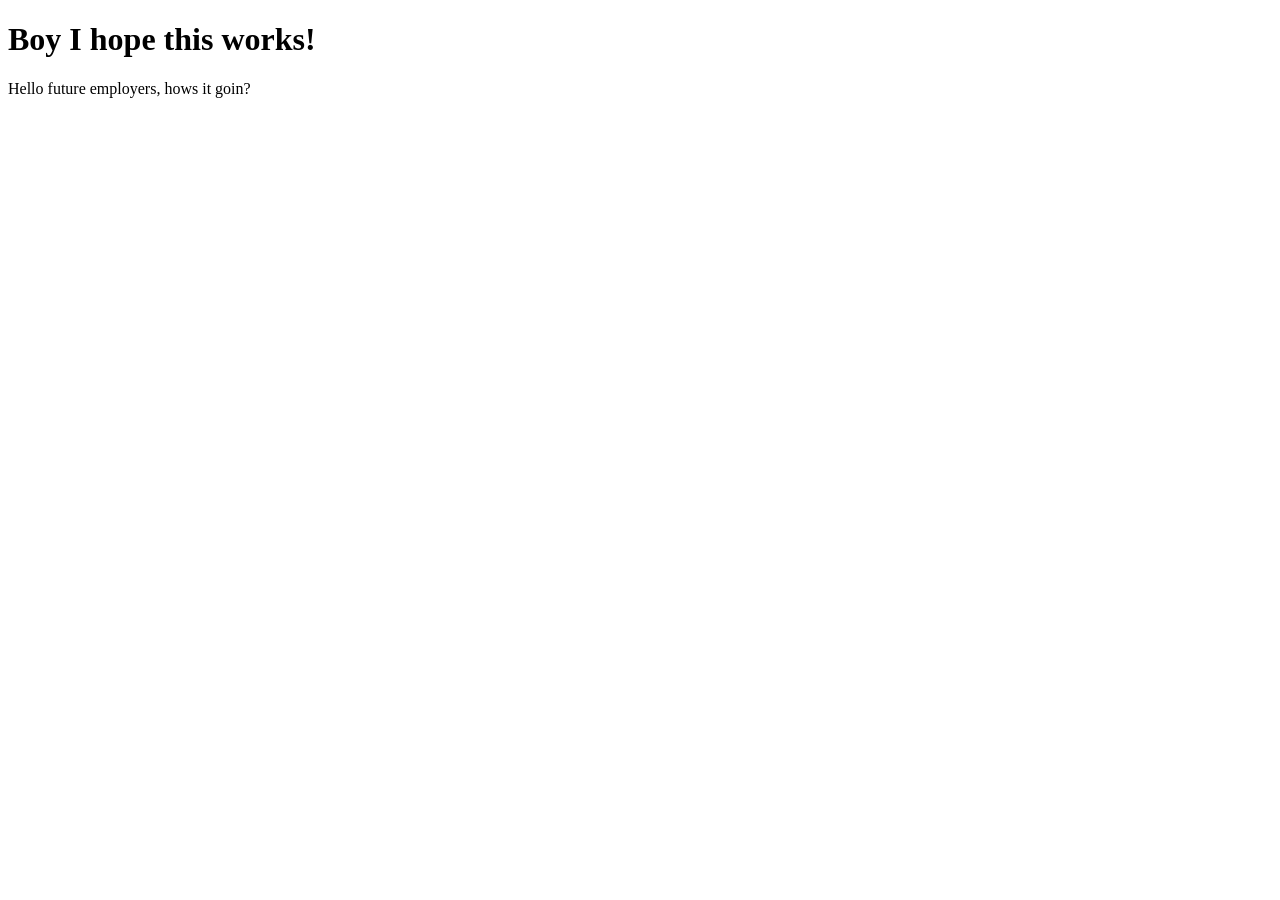
==== index.html @ 64ca95df "add basic index.html landing page" ====
﻿<!DOCTYPE html>

<html lang="en" xmlns="http://www.w3.org/1999/xhtml">
<head>
    <meta charset="utf-8" />
    <title>Eli Chou</title>
</head>
<body>
    <h1>
        Boy I hope this works!
    </h1>

    <p>
        Hello future employers, hows it goin?
    </p>

</body>
</html>
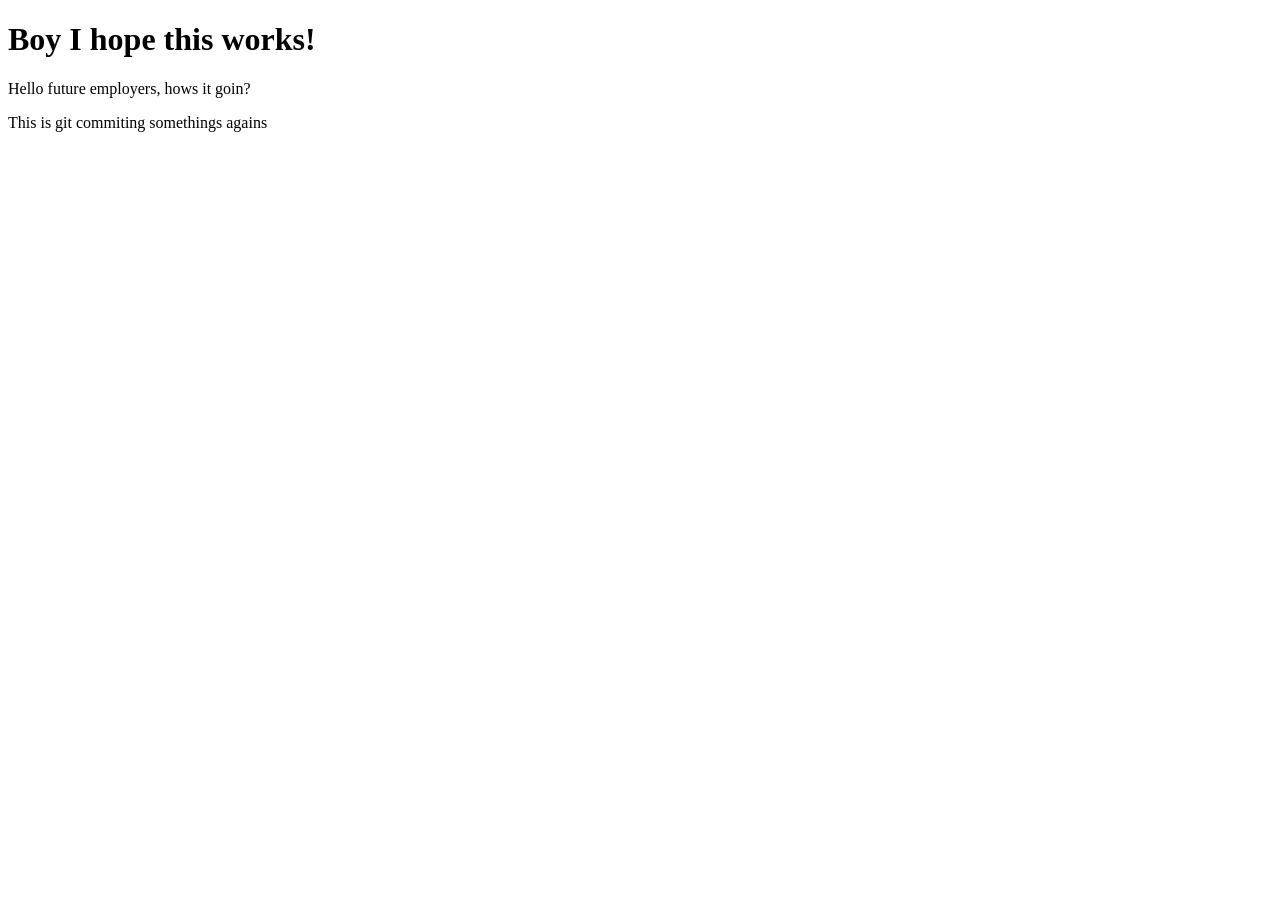
==== commit 2fa48178: "adding git commit to web" ====
--- a/index.html
+++ b/index.html
@@ -14,5 +14,8 @@
         Hello future employers, hows it goin?
     </p>
 
+    <p>
+        This is git commiting somethings agains
+    </p>
 </body>
 </html>
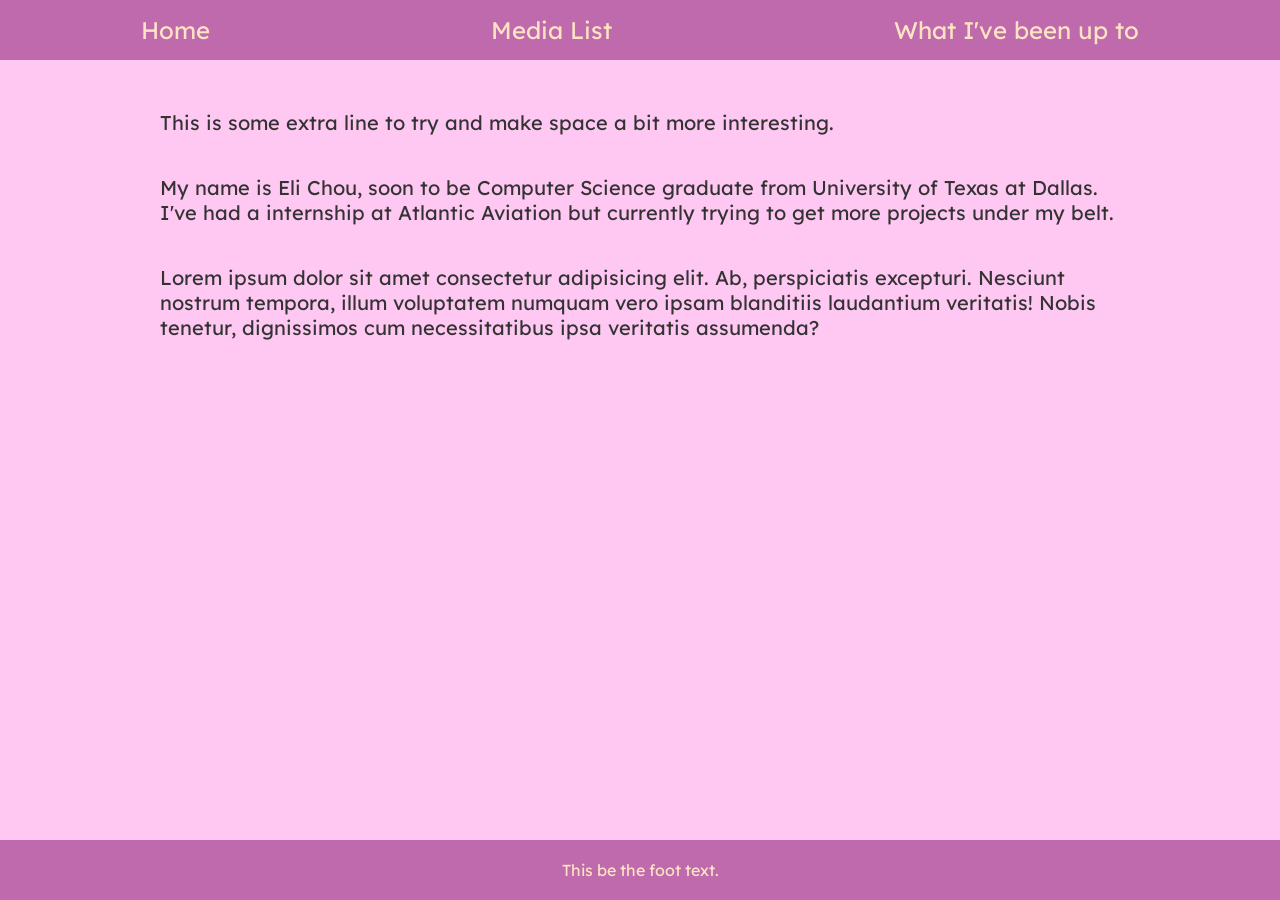
==== commit 71cde2f9: "Add basic content and styling" ====
--- a/index.html
+++ b/index.html
@@ -1,21 +1,32 @@
 ﻿<!DOCTYPE html>
-
-<html lang="en" xmlns="http://www.w3.org/1999/xhtml">
+<html lang="en">
 <head>
-    <meta charset="utf-8" />
+    <meta charset="UTF-8">
+    <meta name="viewport" content="width=device-width, initial-scale=1.0">
     <title>Eli Chou</title>
+    <link rel="stylesheet" href="css/styles.css">
+    <link rel="preconnect" href="https://fonts.googleapis.com">
+    <link rel="preconnect" href="https://fonts.gstatic.com" crossorigin>
+    <link href="https://fonts.googleapis.com/css2?family=Lexend:wght@100..900&family=Roboto:ital,wght@0,100..900;1,100..900&display=swap" rel="stylesheet">
 </head>
 <body>
-    <h1>
-        Boy I hope this works!
-    </h1>
+    <div class="heading">
+        <div class="heading-text home"><a href="index">Home</a></div>
+        <div class="heading-text"><a href="pages/media.html">Media List</a></div>
+        <div class="heading-text"><a href="pages/what-ive-been-up-to.html">What I've been up to</a></div>
+    </div>
 
-    <p>
-        Hello future employers, hows it goin?
-    </p>
+    <div class="content"> 
 
-    <p>
-        This is git commiting somethings agains
-    </p>
+        <p class="content-text">This is some extra line to try and make space a bit more interesting.</p>
+        <p class="content-text">My name is Eli Chou, soon to be Computer Science graduate from University of Texas at Dallas. I've had a internship at Atlantic Aviation but currently trying to get more projects under my belt.</p>
+        <p class="content-text">Lorem ipsum dolor sit amet consectetur adipisicing elit. Ab, perspiciatis excepturi. Nesciunt nostrum tempora, illum voluptatem numquam vero ipsam blanditiis laudantium veritatis! Nobis tenetur, dignissimos cum necessitatibus ipsa veritatis assumenda?</p>
+    </div>
+
+    <div class="footer">
+        <div class="footer-text">This be the foot text.</div>
+    </div>
+
+    
 </body>
-</html>
+</html>
--- a/css/styles.css
+++ b/css/styles.css
@@ -0,0 +1,49 @@
+body {
+    font-family: Lexend, Roboto;
+    display: flex;
+    flex-direction: column;
+    align-items: center;
+    height: 100vh;
+    margin: 0;
+    background-color: rgb(255, 200, 243);
+}
+
+.heading, .footer {
+    display: flex;
+    justify-content: space-around;
+    align-items: center;
+    height: 60px;
+    background-color: rgb(191, 106, 173);
+    color:bisque;
+    align-self: stretch;
+    font-size: 24px;
+}
+
+.heading-text a {
+    font-size: inherit;
+    text-decoration: none;
+    color: inherit;
+}
+
+.heading-text a:hover{
+    text-decoration: underline;
+}
+
+.content {
+    font-size: 20px;
+    display:flex; 
+    flex-direction: column;
+    align-items: flex-start;
+    width: 75svw;
+    padding-top: 30px;
+    color: #333333;
+}
+
+.content-text {
+    flex-grow: 1;
+}
+
+.footer {
+    margin-top: auto;
+    font-size: 16px
+}
